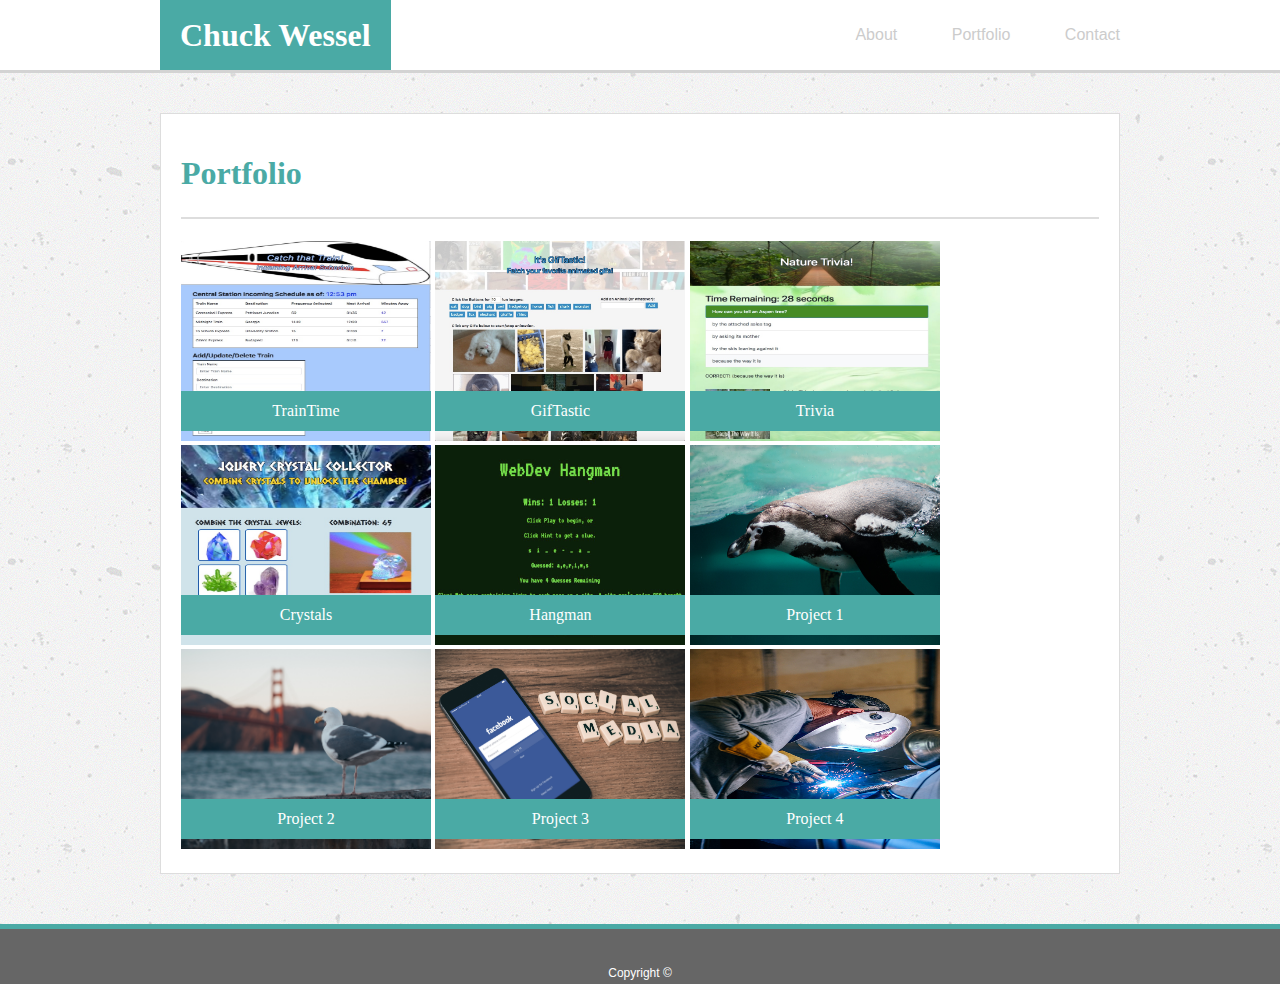
==== portfolio.html @ f46249aa "Add TrainTime to Portfolio" ====
<!DOCTYPE html>
<html lang="en">
<head>
    <meta charset="UTF-8">
    <title>Portfolio</title>
    <link rel="stylesheet" type="text/css" href="./assets/css/style.css">
</head>
<body>
        <div class="all">
                <div class="ribbon">
                    <header class="headcontainer">
                        
                        <h1 class="headstone">
                                Chuck Wessel
                        </h1>
        
                        <nav class="headnavcontainer clearfix">
                            <ul>
                                <li><a href="./index.html">About</a></li>
                                <li><a href="#">Portfolio</a></li>
                                <li><a href="./contact.html">Contact</a></li>
                            </ul>
                        </nav>
                    </header>
        
                </div>
                <main>
        
                    <section>
                        <h1 class="h1abt">Portfolio</h1>
                        <div class="foliotainer">

                                <div class="proj">
                                    <p class="projlabel">
                                        <a href="https://selectstarfrommn.github.io/TrainTime/index.html" target="_blank">TrainTime</a>
                                    </p>
                                    <img class="projlnk" src="./assets/images/traintime.jpg" alt="traintime.jpg">
                                </div>

                                <div class="proj">
                                    <p class="projlabel">
                                        <a href="https://selectstarfrommn.github.io/GifTastic/index.html" target="_blank">GifTastic</a>
                                    </p>
                                    <img class="projlnk" src="./assets/images/giftastic.jpg" alt="giftastic.jpg">
                                </div>

                                <div class="proj">
                                    <p class="projlabel">
                                        <a href="https://selectstarfrommn.github.io/TriviaGame/index.html" target="_blank">Trivia</a>
                                    </p>
                                    <img class="projlnk" src="./assets/images/trivia.jpg" alt="trivia.jpg">
                                </div>

                            <div class="proj">
                                <p class="projlabel">
                                    <a href="https://selectstarfrommn.github.io/week-4-game/index.html" target="_blank">Crystals</a>
                                </p>
                                <img class="projlnk" src="./assets/images/crystals.jpg" alt="crystals.jpg">
                            </div>

                            <div class="proj">
                                <p class="projlabel">
                                    <a href="https://selectstarfrommn.github.io/Hangman-Game/index.html" target="_blank">Hangman</a>
                                </p>
                                <img class="projlnk" src="./assets/images/hangman.jpg" alt="hangman.jpg">
                            </div>

                            <div class="proj">
                                <p class="projlabel">
                                    <a href="#">Project 1</a>
                                </p>
                                <img class="projlnk" src="./assets/images/penguin.jpg" alt="penguin.jpg">
                            </div>
                            
                            <div class="proj">
                                <p class="projlabel">
                                    <a href="#">Project 2</a>
                                </p>
                                <img class="projlnk" src="./assets/images/sfgull.jpg" alt="seagull.img">
                            </div>

                            <div class="proj">
                                <p class="projlabel">
                                    <a href="#">Project 3</a>
                                </p>
                                <img class="projlnk" src="./assets/images/socialmedia.jpg" alt="socialmedia.jpg">
                            </div>

                            <div class="proj">
                                <p class="projlabel">
                                    <a href="#">Project 4</a>
                                </p>
                                <img class="projlnk" src="./assets/images/welding.jpg" alt="welding.jpb">
                            </div>
                        </div>
                    </section>
                </main>
        
                <footer>
                    <p class="copyrt">Copyright &copy;</p>
                </footer>
            </div>
</body>
</html>
---- assets/css/style.css ----
body {
    background-image: url('../images/concrete-texture.png');
    border: 0;
    margin: 0;
    padding: 0;
}

.all{
    font-family: 'Arial', 'Helvetica Neue', Helvetica, sans-serif;
    color: #777777;
}

.ribbon {
    height: 70px;
    line-height: 70px;
    background: white;
    border-bottom: 3px solid lightgray;
}

main {
    /* width: 960px; */
    margin: 0 auto;
}

.headcontainer {
    /* width: 960px; */
    margin: 0 auto;
}

.headstone {
    float: left;
    color: white;
    padding: 0 20px 0 20px;
    margin: 0;
    background-color: #4aaaa5;
}

nav {
    float: right;
}

nav ul {
    margin: 0;
    padding: 0;
    list-style: none;
}

nav li {
    display: inline-block;
    margin-left: 50px;
}

nav li a {
    text-decoration: none;
    color: #cccccc;
}

.clearfix:after {
    content: "";
    display: block;
    clear: both;
  }

section {
    background-color: #ffffff;
    padding: 20px;
    margin-top: 40px;
    margin-bottom: 50px;
    border: 1px solid #dddddd;
}

h1 {
    color: #4aaaa5;
    font-family: 'Georgia', Times, Times New Roman, serif;
}

.h1abt {
    border-bottom: solid 2px #dddddd;
    padding-bottom: 25px;
}

.selfie {
    height: 200px;
    width: 250px;
    float: left;
    margin: 0 20px 10px 0;
}

.pgabout {
    line-height: 1.8;
    margin-top: -5px;
}

.inlink {
     text-decoration: none;
     color: #777777;
}
footer {
    height: 55px;
    text-align: center;
    background: #666666;
    color: #ffffff;
    border-top: 5px solid #4aaaa5;
}

.copyrt {
    position: relative;
    bottom: -25px;
    font-size: 75%;
}

.foliotainer {
    position: relative;
} 

.proj {
    height: 200px;
    width: 250px;
    display: inline-block;
    position: relative;
    /* top: 200px; */
    /* border: 1px solid red; */
}

.projlnk {
    height: 200px;
    width: 250px;
    /* margin: 0 20px 10px 0; */
}

.projlabel {
    font-family: 'Georgia', Times, Times New Roman, serif;
    text-align: center;
    color: #ffffff;
    background-color: #4aaaa5;
    position: absolute;
    bottom: 10px;
    line-height: 40px;
    left: 0;
    right: 0;
    margin: 0;
    /* z-index: 1; */
    /* display: none; */
}

.projlabel a {
    color: #ffffff;
    text-decoration: none;
}

input[type=text],
input[type=email],
input[type=textarea],
textarea {
    color: #777777;
    width: 100%;
    border: 1px solid #777777;
}

input[type=button], 
input[type=submit], 
input[type=reset] {
    background-color: #4aaaa5;
    color: #ffffff;
    padding: 10px;
}

/* Style Changes for responsive @media queries */

@media screen and (max-width: 768px) {

.all {
    width: 100%;
}

nav li {
    margin-left: 25px;
}

.headstone {
    float: none;
    /* width: 100%; */
}

.main {
    width: 100%;
}
.selfie {
    float: none;
}

.pgabout {
    float: none;
    /* width: 400px; */
}

} /* End media-screen-max-768px */



@media screen and (max-width: 980px) {

nav {
    float: none;
    /* width: 100%; */
}

} /* End media-screen-max-980px */



@media screen and (min-width: 980px) {
    
main {
    max-width: 960px;
    margin: 0 auto;
}

.headcontainer {
    max-width: 960px; 
    margin: 0 auto;
}

} /* End media-screen-min-980px */
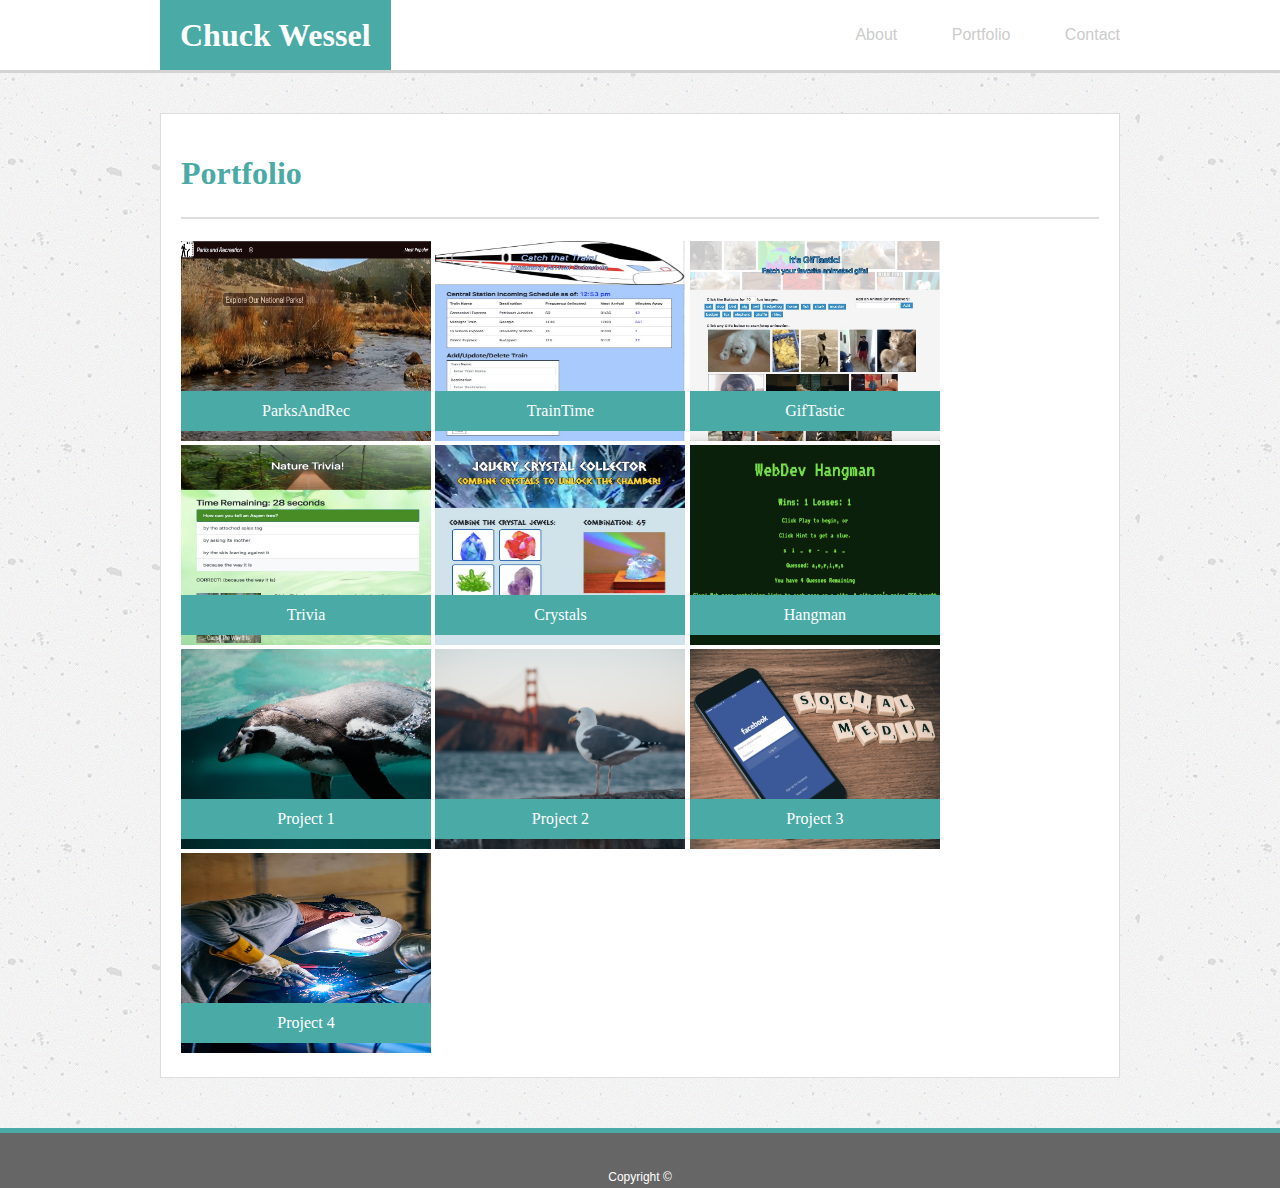
==== commit e9f574c8: "Adds ParksAndRec project" ====
--- a/portfolio.html
+++ b/portfolio.html
@@ -29,6 +29,13 @@
                     <section>
                         <h1 class="h1abt">Portfolio</h1>
                         <div class="foliotainer">
+
+                                <div class="proj">
+                                    <p class="projlabel">
+                                        <a href="https://doncasanova.github.io/Parks-Recreation-2.0/index.html" target="_blank">ParksAndRec</a>
+                                    </p>
+                                    <img class="projlnk" src="./assets/images/parksnrec.jpg" alt="parksnrec.jpg">
+                                </div>
 
                                 <div class="proj">
                                     <p class="projlabel">
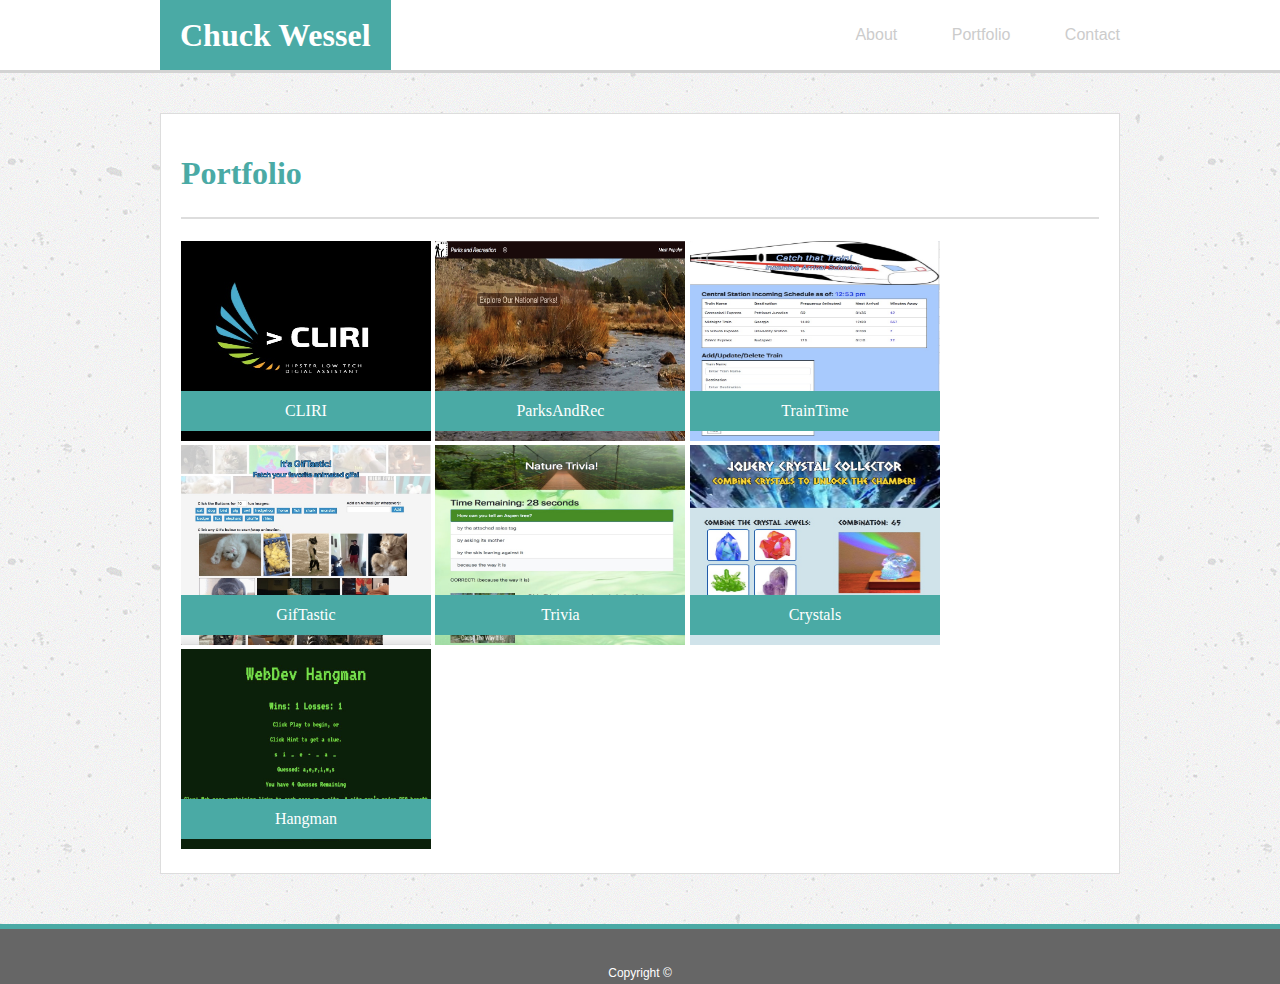
==== commit 20854114: "Added CLIRI project" ====
--- a/portfolio.html
+++ b/portfolio.html
@@ -1,111 +1,100 @@
 <!DOCTYPE html>
 <html lang="en">
+
 <head>
     <meta charset="UTF-8">
     <title>Portfolio</title>
     <link rel="stylesheet" type="text/css" href="./assets/css/style.css">
 </head>
+
 <body>
-        <div class="all">
-                <div class="ribbon">
-                    <header class="headcontainer">
-                        
-                        <h1 class="headstone">
-                                Chuck Wessel
-                        </h1>
-        
-                        <nav class="headnavcontainer clearfix">
-                            <ul>
-                                <li><a href="./index.html">About</a></li>
-                                <li><a href="#">Portfolio</a></li>
-                                <li><a href="./contact.html">Contact</a></li>
-                            </ul>
-                        </nav>
-                    </header>
-        
+    <div class="all">
+        <div class="ribbon">
+            <header class="headcontainer">
+
+                <h1 class="headstone">
+                    Chuck Wessel
+                </h1>
+
+                <nav class="headnavcontainer clearfix">
+                    <ul>
+                        <li>
+                            <a href="./index.html">About</a>
+                        </li>
+                        <li>
+                            <a href="#">Portfolio</a>
+                        </li>
+                        <li>
+                            <a href="./contact.html">Contact</a>
+                        </li>
+                    </ul>
+                </nav>
+            </header>
+
+        </div>
+        <main>
+
+            <section>
+                <h1 class="h1abt">Portfolio</h1>
+                <div class="foliotainer">
+
+                    <div class="proj">
+                        <p class="projlabel">
+                            <a href="https://github.com/SelectStarFromMN/cliri-node-app" target="_blank">CLIRI</a>
+                        </p>
+                        <img class="projlnk" src="./assets/images/cliri.jpg" alt="cliri.jpg">
+                    </div>
+
+                    <div class="proj">
+                        <p class="projlabel">
+                            <a href="https://doncasanova.github.io/Parks-Recreation-2.0/index.html" target="_blank">ParksAndRec</a>
+                        </p>
+                        <img class="projlnk" src="./assets/images/parksnrec.jpg" alt="parksnrec.jpg">
+                    </div>
+
+                    <div class="proj">
+                        <p class="projlabel">
+                            <a href="https://selectstarfrommn.github.io/TrainTime/index.html" target="_blank">TrainTime</a>
+                        </p>
+                        <img class="projlnk" src="./assets/images/traintime.jpg" alt="traintime.jpg">
+                    </div>
+
+                    <div class="proj">
+                        <p class="projlabel">
+                            <a href="https://selectstarfrommn.github.io/GifTastic/index.html" target="_blank">GifTastic</a>
+                        </p>
+                        <img class="projlnk" src="./assets/images/giftastic.jpg" alt="giftastic.jpg">
+                    </div>
+
+                    <div class="proj">
+                        <p class="projlabel">
+                            <a href="https://selectstarfrommn.github.io/TriviaGame/index.html" target="_blank">Trivia</a>
+                        </p>
+                        <img class="projlnk" src="./assets/images/trivia.jpg" alt="trivia.jpg">
+                    </div>
+
+                    <div class="proj">
+                        <p class="projlabel">
+                            <a href="https://selectstarfrommn.github.io/week-4-game/index.html" target="_blank">Crystals</a>
+                        </p>
+                        <img class="projlnk" src="./assets/images/crystals.jpg" alt="crystals.jpg">
+                    </div>
+
+                    <div class="proj">
+                        <p class="projlabel">
+                            <a href="https://selectstarfrommn.github.io/Hangman-Game/index.html" target="_blank">Hangman</a>
+                        </p>
+                        <img class="projlnk" src="./assets/images/hangman.jpg" alt="hangman.jpg">
+                    </div>
+                    
                 </div>
-                <main>
-        
-                    <section>
-                        <h1 class="h1abt">Portfolio</h1>
-                        <div class="foliotainer">
+            </section>
+        </main>
 
-                                <div class="proj">
-                                    <p class="projlabel">
-                                        <a href="https://doncasanova.github.io/Parks-Recreation-2.0/index.html" target="_blank">ParksAndRec</a>
-                                    </p>
-                                    <img class="projlnk" src="./assets/images/parksnrec.jpg" alt="parksnrec.jpg">
-                                </div>
+        <footer>
+            <p class="copyrt">Copyright &copy;</p>
+        </footer>
+    </div>
+</body>
 
-                                <div class="proj">
-                                    <p class="projlabel">
-                                        <a href="https://selectstarfrommn.github.io/TrainTime/index.html" target="_blank">TrainTime</a>
-                                    </p>
-                                    <img class="projlnk" src="./assets/images/traintime.jpg" alt="traintime.jpg">
-                                </div>
-
-                                <div class="proj">
-                                    <p class="projlabel">
-                                        <a href="https://selectstarfrommn.github.io/GifTastic/index.html" target="_blank">GifTastic</a>
-                                    </p>
-                                    <img class="projlnk" src="./assets/images/giftastic.jpg" alt="giftastic.jpg">
-                                </div>
-
-                                <div class="proj">
-                                    <p class="projlabel">
-                                        <a href="https://selectstarfrommn.github.io/TriviaGame/index.html" target="_blank">Trivia</a>
-                                    </p>
-                                    <img class="projlnk" src="./assets/images/trivia.jpg" alt="trivia.jpg">
-                                </div>
-
-                            <div class="proj">
-                                <p class="projlabel">
-                                    <a href="https://selectstarfrommn.github.io/week-4-game/index.html" target="_blank">Crystals</a>
-                                </p>
-                                <img class="projlnk" src="./assets/images/crystals.jpg" alt="crystals.jpg">
-                            </div>
-
-                            <div class="proj">
-                                <p class="projlabel">
-                                    <a href="https://selectstarfrommn.github.io/Hangman-Game/index.html" target="_blank">Hangman</a>
-                                </p>
-                                <img class="projlnk" src="./assets/images/hangman.jpg" alt="hangman.jpg">
-                            </div>
-
-                            <div class="proj">
-                                <p class="projlabel">
-                                    <a href="#">Project 1</a>
-                                </p>
-                                <img class="projlnk" src="./assets/images/penguin.jpg" alt="penguin.jpg">
-                            </div>
-                            
-                            <div class="proj">
-                                <p class="projlabel">
-                                    <a href="#">Project 2</a>
-                                </p>
-                                <img class="projlnk" src="./assets/images/sfgull.jpg" alt="seagull.img">
-                            </div>
-
-                            <div class="proj">
-                                <p class="projlabel">
-                                    <a href="#">Project 3</a>
-                                </p>
-                                <img class="projlnk" src="./assets/images/socialmedia.jpg" alt="socialmedia.jpg">
-                            </div>
-
-                            <div class="proj">
-                                <p class="projlabel">
-                                    <a href="#">Project 4</a>
-                                </p>
-                                <img class="projlnk" src="./assets/images/welding.jpg" alt="welding.jpb">
-                            </div>
-                        </div>
-                    </section>
-                </main>
-        
-                <footer>
-                    <p class="copyrt">Copyright &copy;</p>
-                </footer>
-            </div>
-</body>
 </html>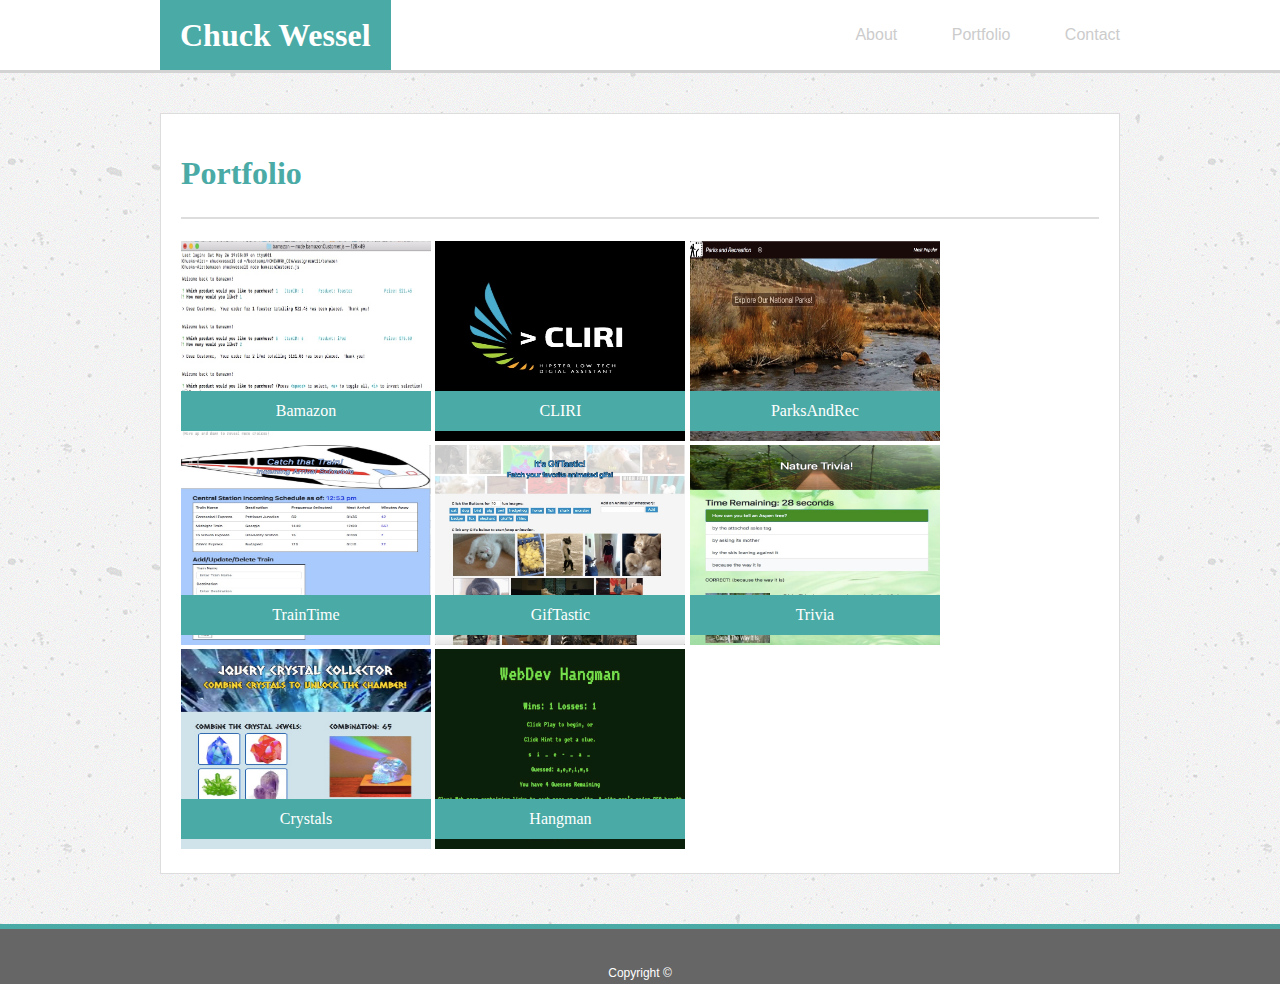
==== commit 6cd49863: "Adds Bamazon project" ====
--- a/portfolio.html
+++ b/portfolio.html
@@ -37,6 +37,13 @@
             <section>
                 <h1 class="h1abt">Portfolio</h1>
                 <div class="foliotainer">
+
+                    <div class="proj">
+                        <p class="projlabel">
+                            <a href="https://github.com/SelectStarFromMN/bamazon" target="_blank">Bamazon</a>
+                        </p>
+                        <img class="projlnk" src="./assets/images/bamazon.jpg" alt="bamazon.jpg">
+                    </div>
 
                     <div class="proj">
                         <p class="projlabel">
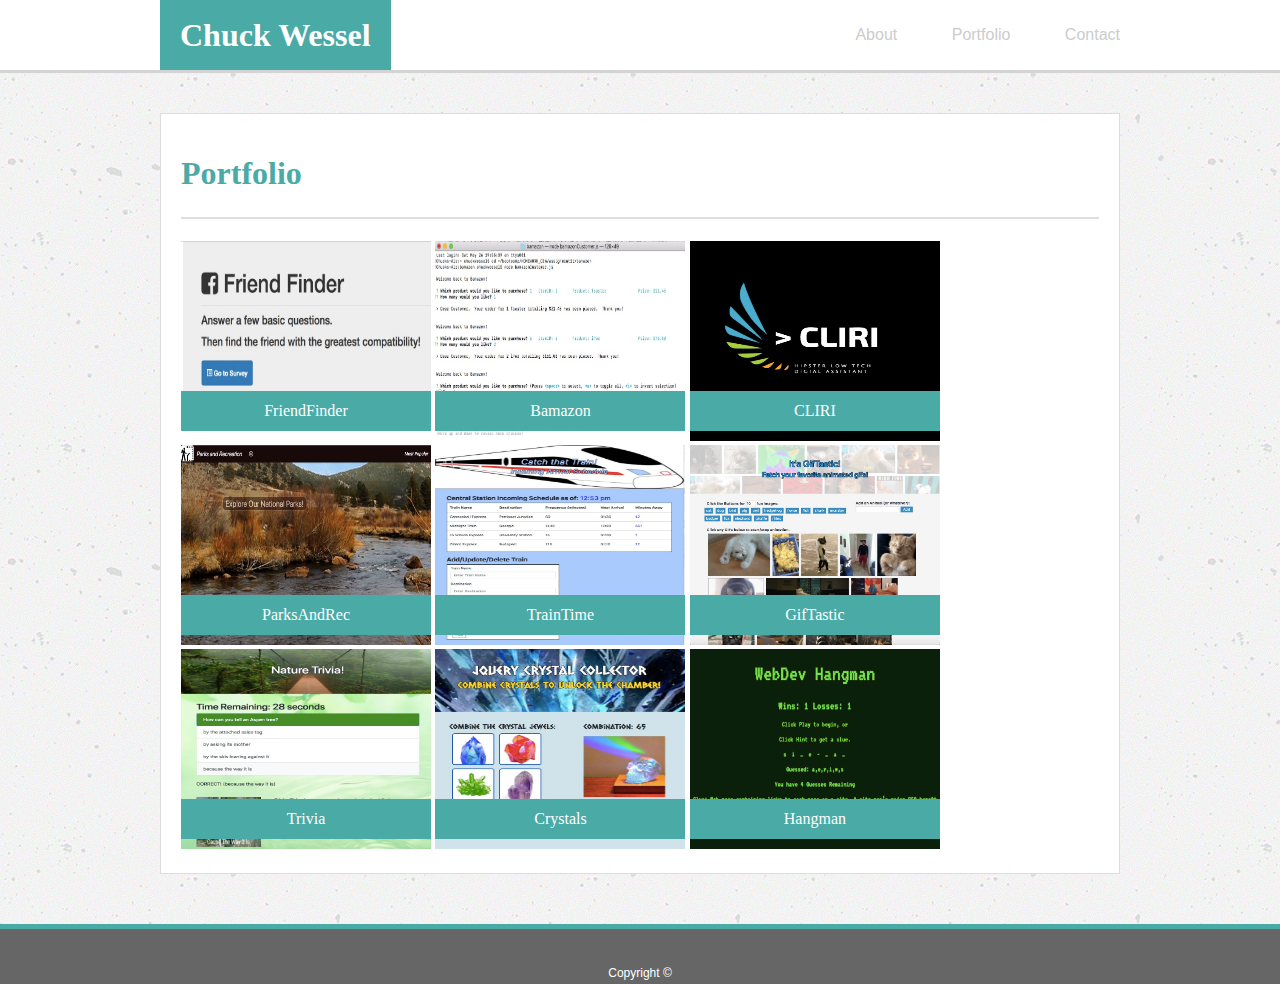
==== commit 7cac9be9: "Adds FriendFinder" ====
--- a/portfolio.html
+++ b/portfolio.html
@@ -37,6 +37,13 @@
             <section>
                 <h1 class="h1abt">Portfolio</h1>
                 <div class="foliotainer">
+
+                    <div class="proj">
+                        <p class="projlabel">
+                            <a href="https://guarded-eyrie-63823.herokuapp.com/" target="_blank">FriendFinder</a>
+                        </p>
+                        <img class="projlnk" src="./assets/images/friendface.jpg" alt="friendfinder.jpg">
+                    </div>
 
                     <div class="proj">
                         <p class="projlabel">
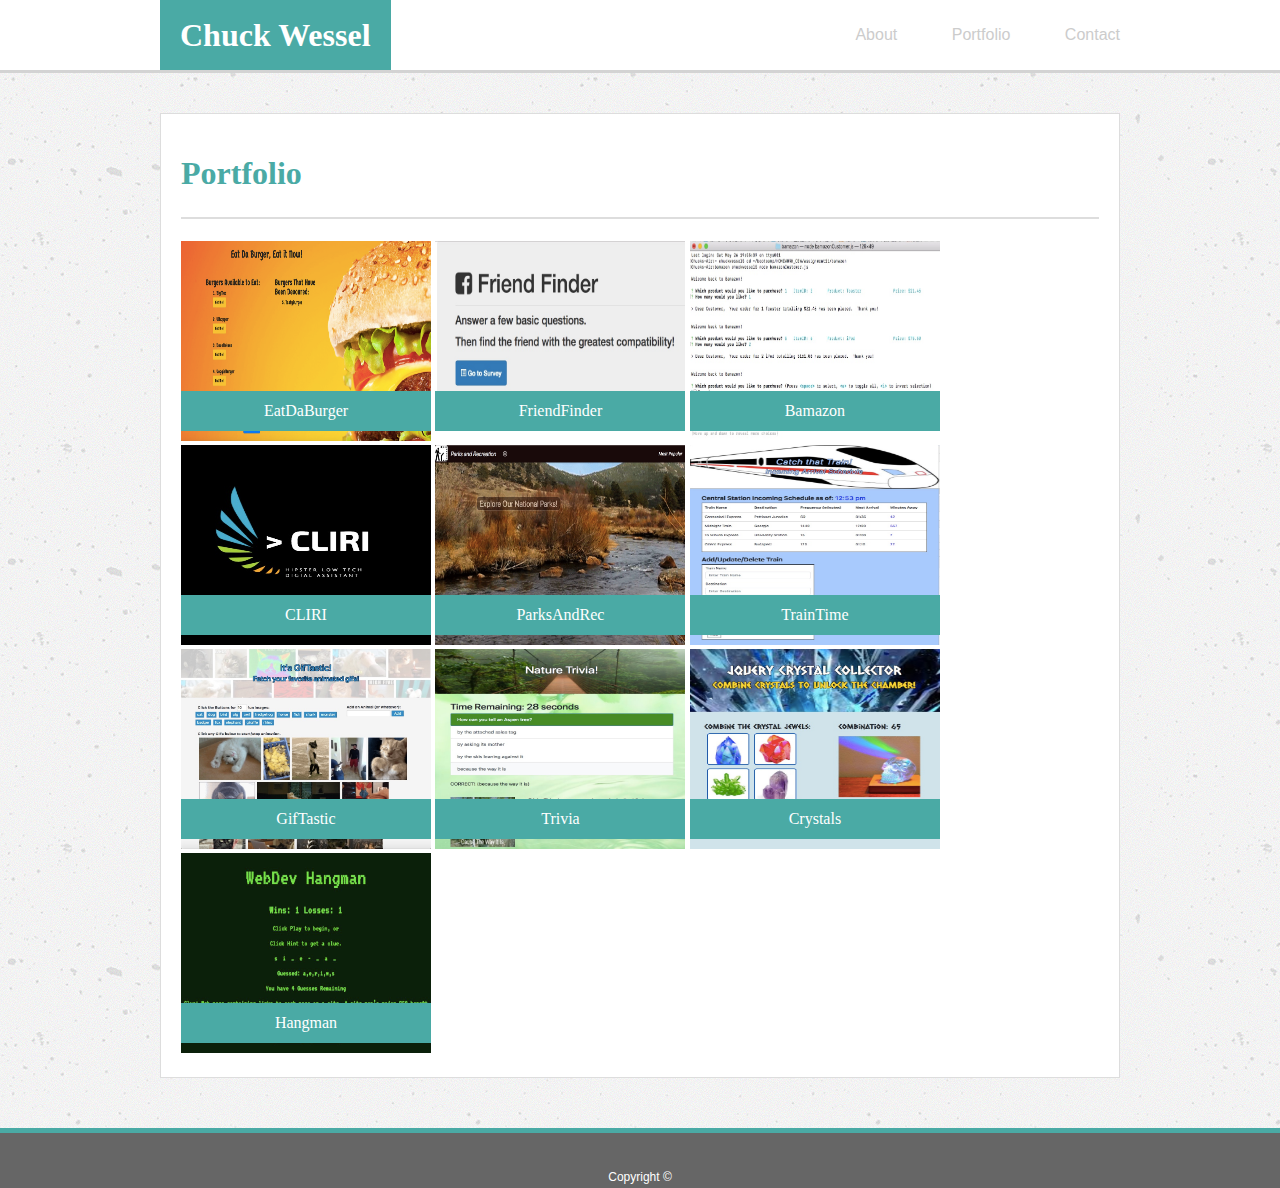
==== commit 209279fd: "Adds EatDaBurger" ====
--- a/portfolio.html
+++ b/portfolio.html
@@ -37,6 +37,13 @@
             <section>
                 <h1 class="h1abt">Portfolio</h1>
                 <div class="foliotainer">
+
+                    <div class="proj">
+                        <p class="projlabel">
+                            <a href="https://whispering-fortress-95987.herokuapp.com/" target="_blank">EatDaBurger</a>
+                        </p>
+                        <img class="projlnk" src="./assets/images/burger.jpg" alt="burger.jpg">
+                    </div>
 
                     <div class="proj">
                         <p class="projlabel">
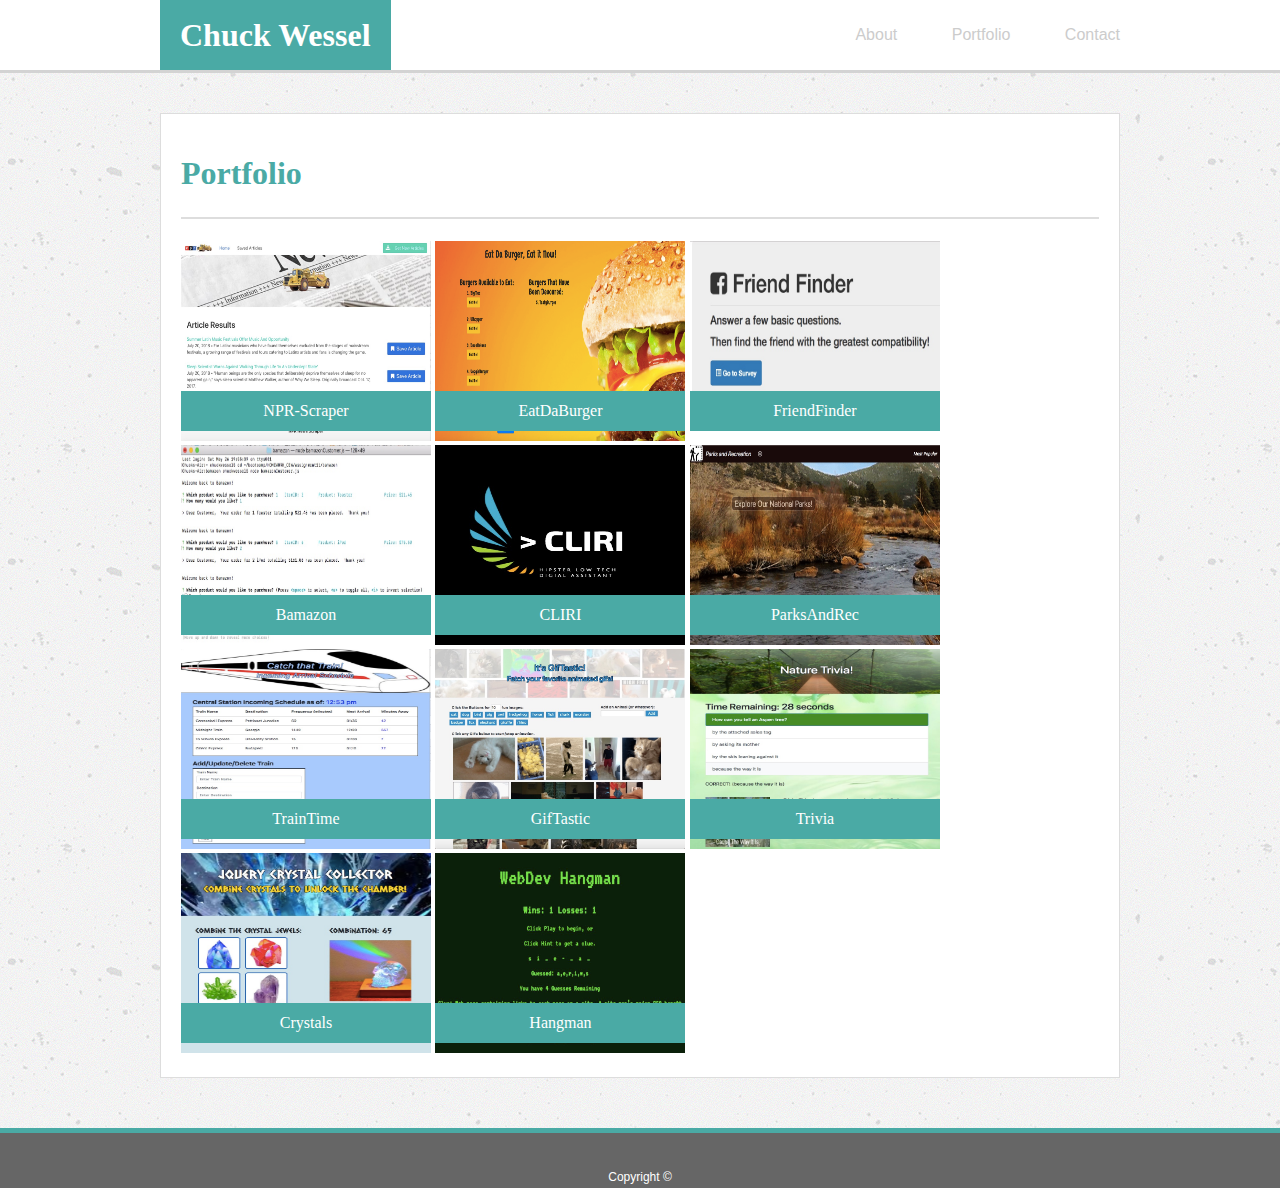
==== commit 269b4d24: "Adds NPR-Scraper" ====
--- a/portfolio.html
+++ b/portfolio.html
@@ -37,6 +37,13 @@
             <section>
                 <h1 class="h1abt">Portfolio</h1>
                 <div class="foliotainer">
+
+                    <div class="proj">
+                        <p class="projlabel">
+                            <a href="https://rocky-plateau-71014.herokuapp.com/" target="_blank">NPR-Scraper</a>
+                        </p>
+                        <img class="projlnk" src="./assets/images/scraper.jpg" alt="scraper.jpg">
+                    </div>
 
                     <div class="proj">
                         <p class="projlabel">
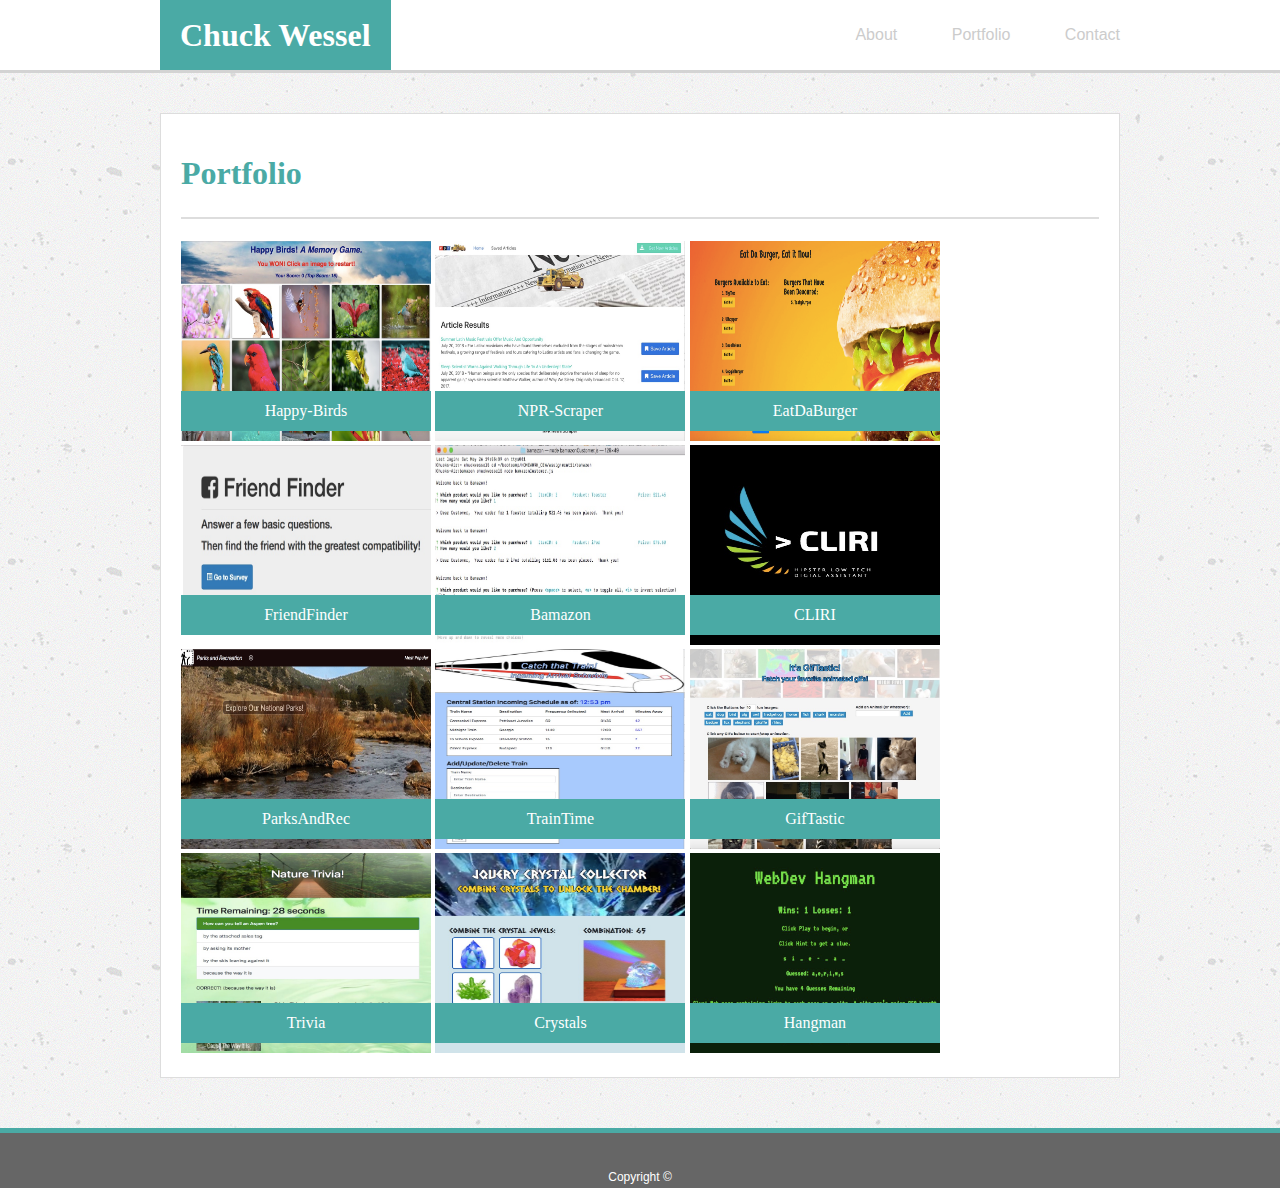
==== commit de944b8d: "Adds Happy-Birds" ====
--- a/portfolio.html
+++ b/portfolio.html
@@ -37,6 +37,13 @@
             <section>
                 <h1 class="h1abt">Portfolio</h1>
                 <div class="foliotainer">
+
+                    <div class="proj">
+                        <p class="projlabel">
+                            <a href="https://evening-anchorage-95932.herokuapp.com/" target="_blank">Happy-Birds</a>
+                        </p>
+                        <img class="projlnk" src="./assets/images/happybirds.jpg" alt="happybirds.jpg">
+                    </div>
 
                     <div class="proj">
                         <p class="projlabel">
